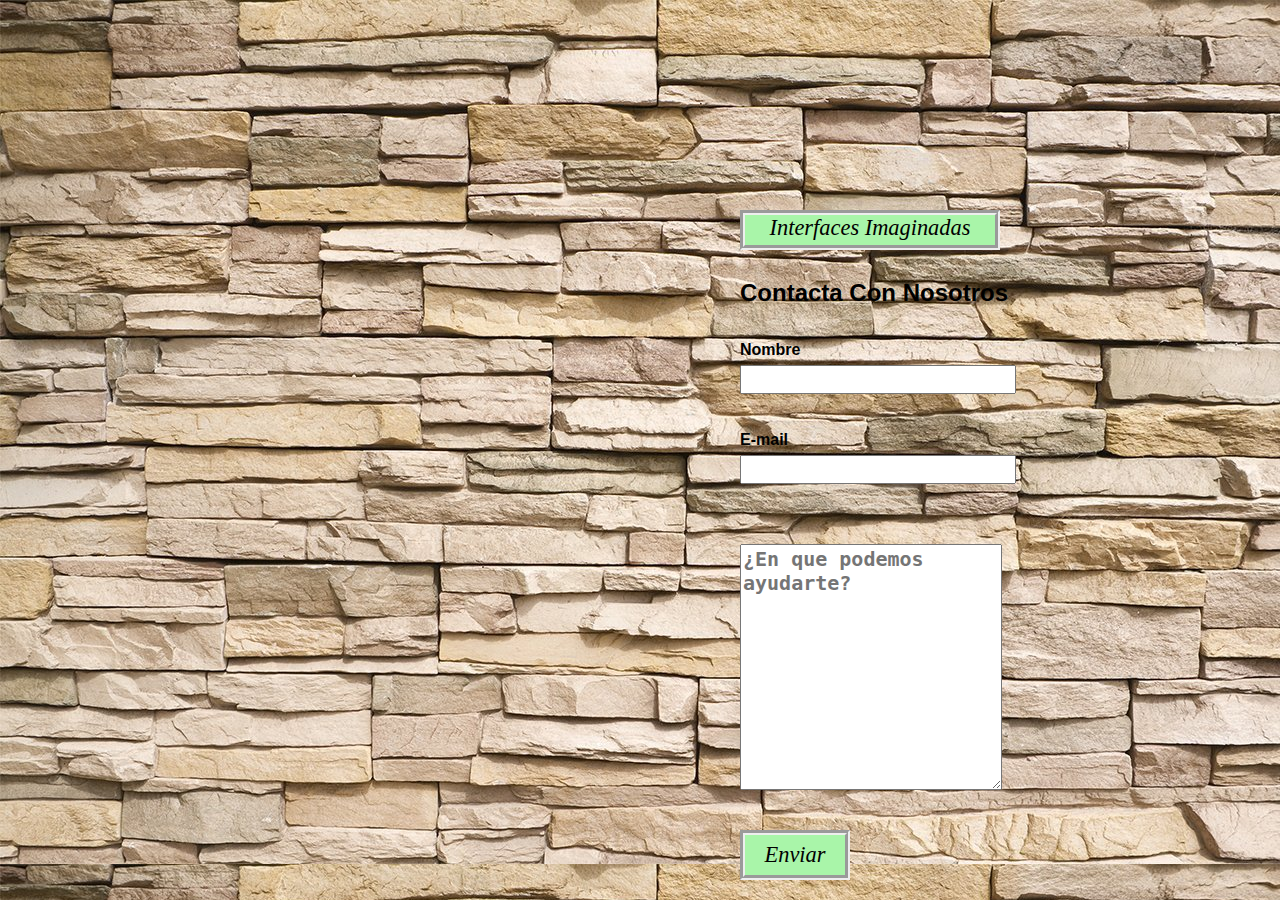
==== contacto.html @ e1ec5cf4 "Rename Contacto.html to contacto.html" ====
<html>

<head>
<link rel="stylesheet" type="text/css" href="MiEstiloQuienes.css" />
<h1>

Interfaces Imaginadas

</h1>
<h2>
Contacta Con Nosotros
</h2>

</head>
<body>


		<form   class = "Enviar" name="Enviar" method="post" >

			  Nombre<br>
			  <input type="text" name="name" class="Name" ><br><br>
			  E-mail<br>
			  <input type="text" name="email" class="E-mail"><br><br>
			  <br>


				<textarea class="ayuda" id="message" name="message" placeholder="¿En que podemos ayudarte?" rows="10"></textarea><br>
			  <input type="submit" value="Enviar" class="button">



		</form>

</body>
</html>
---- MiEstiloQuienes.css ----
h1{



	background:#A9F5A9 ;
	margin-top: 60px;
	width: 250px;
	height: 30px;
	text-align:center;
	font:italic normal 1.4em georgia;
	border:  5px groove;
}







body
{	position: absolute;
	background-image: url("Imagenes/marron.jpg");		
	line-height: 1.88889;
	font-family: Arial;
	margin: 0; 
	padding: 0;
	width: 400;
	heigth: 400;
	margin-left:740px;
	margin-top:150px;
}

p
{
	color: #6E6E6E;
	background: white;
	margin-bottom:0px; 
	margin-top:0px;
	text-align: justify;
    	border-right-style: solid;
    	border-left-style: solid;   	
	padding:0px 40px;
	heigth: 0;
}

.user{

font-weight:bold;
font-size:20px;

}
.passwd{
font-weight:bold;
font-size:20px;
}

form{

font-weight:bold;
}

.button{


	background:#A9F5A9 ;
	margin-top: 40px;
	width: 110px;
	height: 50px;
	text-align:center;
	font:italic normal 1.4em georgia;
	border:  5px groove;
}

.button2{


	background:#A9F5A9 ;
	margin-top: 10px;
	width: 200px;
	height: 50px;
	text-align:center;
	font:italic normal 1.4em georgia;
	border:  5px groove;
}

.ayuda{

font-weight:bold;
font-size:20px ;


}
.Name{

font-weight:bold;
font-size:20px;
}
.E-mail{

font-weight:bold;
font-size:20px;
}
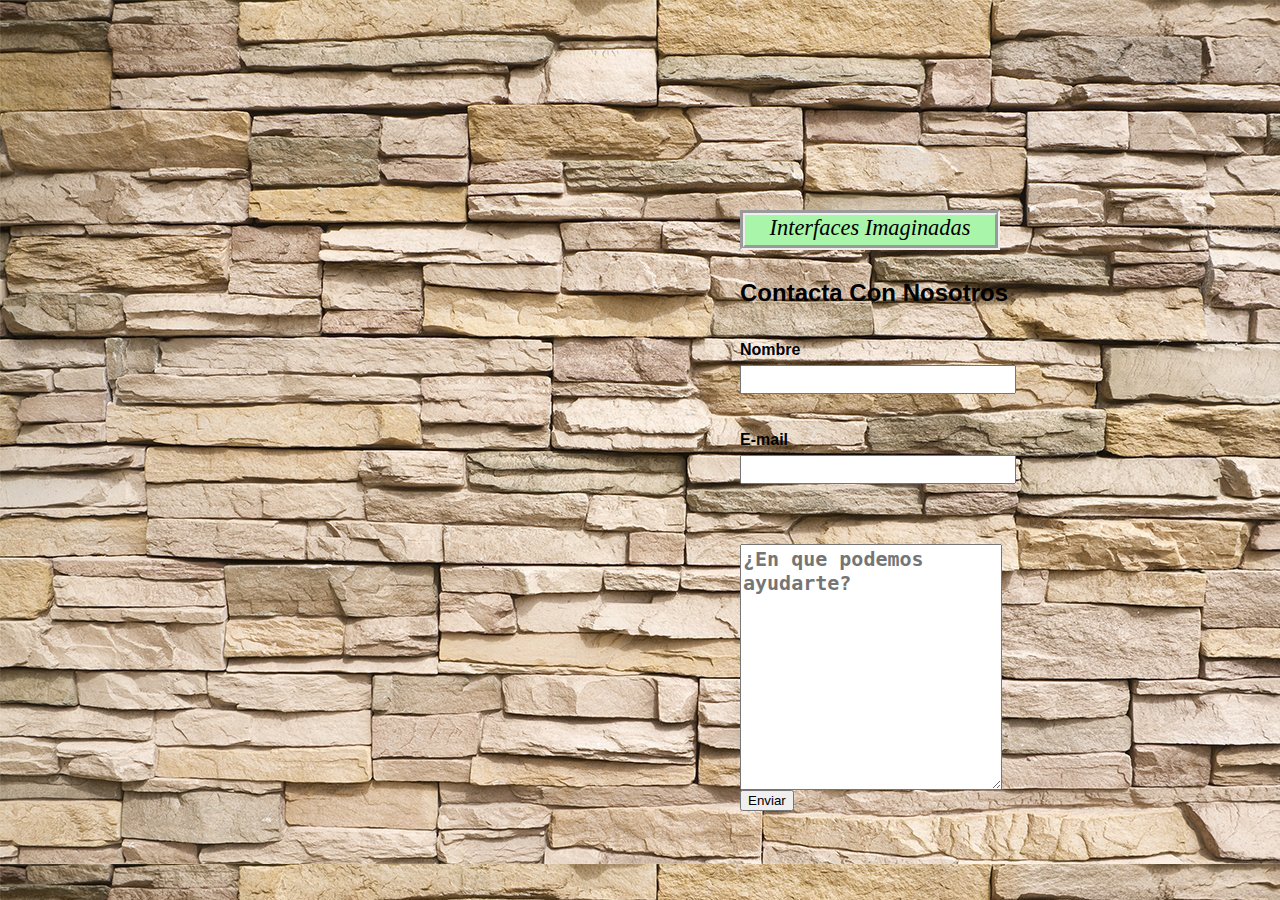
==== commit 8c32897a: "Update contacto.html" ====
--- a/contacto.html
+++ b/contacto.html
@@ -16,7 +16,7 @@
 <body>
 
 
-		<form   class = "Enviar" name="Enviar" method="post" >
+		<form    class = "Enviar" name="Enviar"  >
 
 			  Nombre<br>
 			  <input type="text" name="name" class="Name" ><br><br>
@@ -26,9 +26,21 @@
 
 
 				<textarea class="ayuda" id="message" name="message" placeholder="¿En que podemos ayudarte?" rows="10"></textarea><br>
-			  <input type="submit" value="Enviar" class="button">
+			  <input name ="button1" type="submit" value="Enviar" id="button3" onclick="myFunction();"/>
+			
+		
+		</form>
 
 
+
+	
+
+<script>
+function myFunction(){
+alert("El mensaje se ha enviado correctamente");
+};
+
+</script>
 
 		</form>
 
--- a/MiEstiloQuienes.css
+++ b/MiEstiloQuienes.css
@@ -59,7 +59,7 @@
 font-weight:bold;
 }
 
-.button{
+#button{
 
 
 	background:#A9F5A9 ;
@@ -71,7 +71,7 @@
 	border:  5px groove;
 }
 
-.button2{
+#button2{
 
 
 	background:#A9F5A9 ;
@@ -99,4 +99,4 @@
 
 font-weight:bold;
 font-size:20px;
-}+}
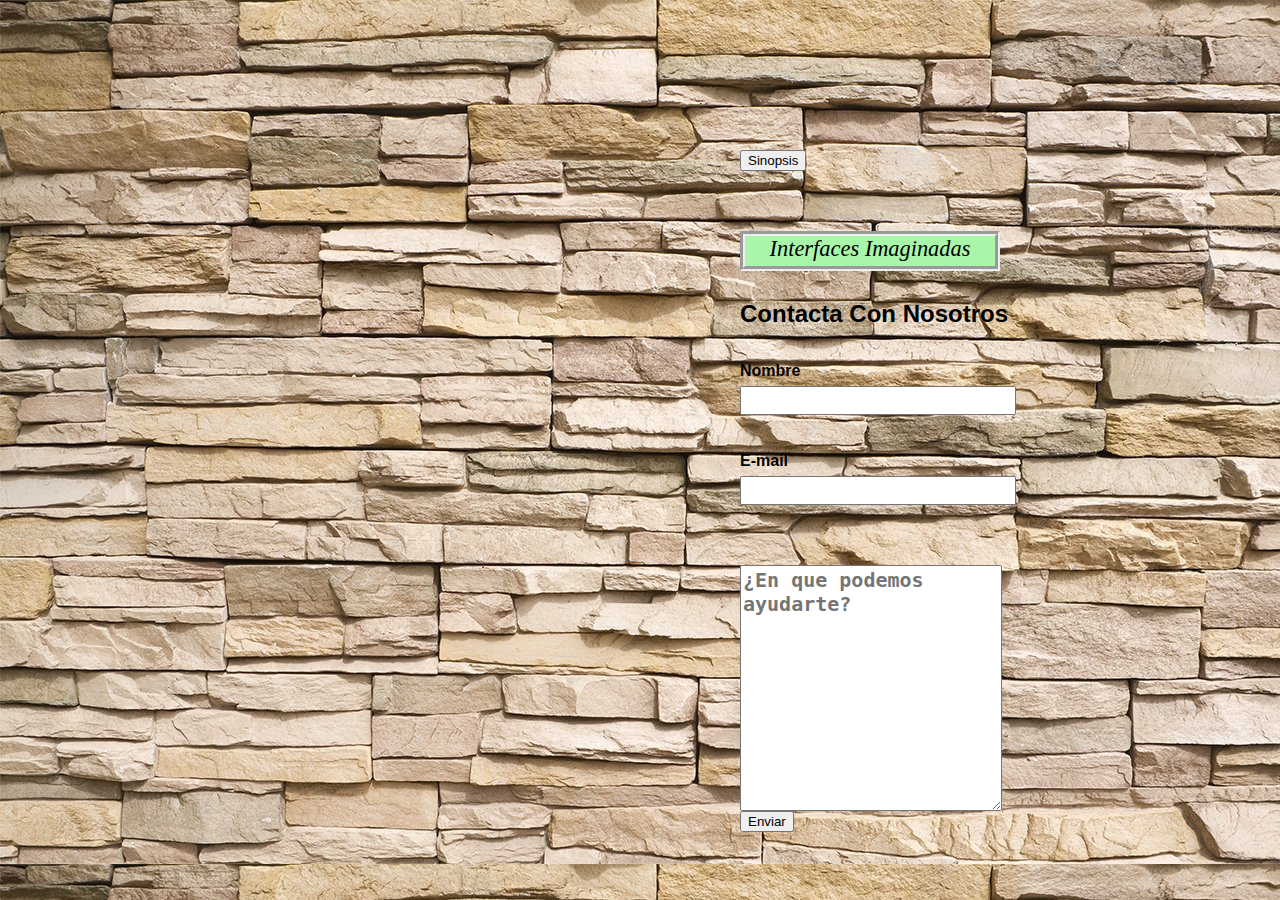
==== commit 97890576: "Update contacto.html" ====
--- a/contacto.html
+++ b/contacto.html
@@ -3,6 +3,10 @@
 
 <head>
 <link rel="stylesheet" type="text/css" href="MiEstiloQuienes.css" />
+	 <form action="index.html">
+
+<input type="submit" value="Sinopsis"  class="button">
+</form>
 <h1>
 
 Interfaces Imaginadas
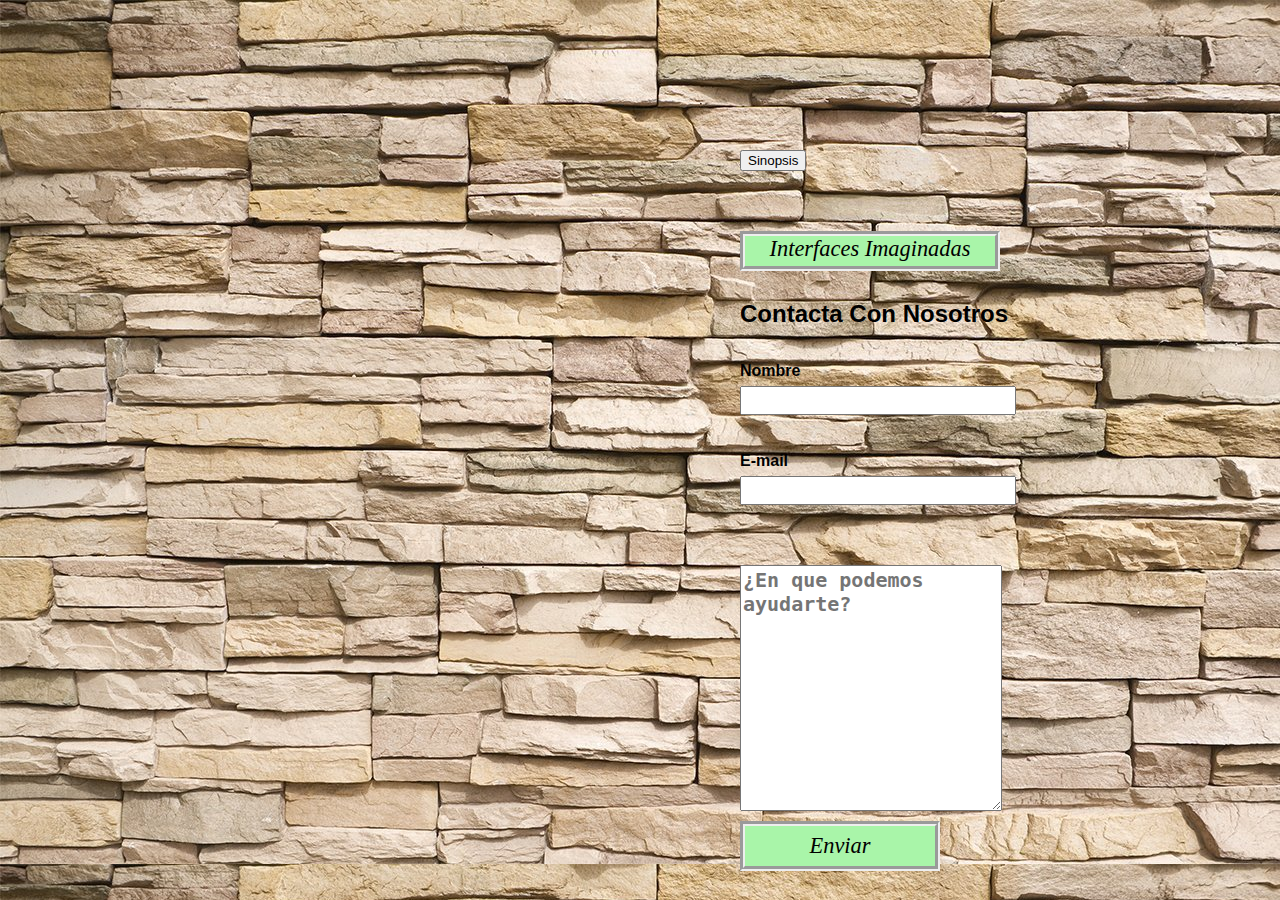
==== commit 4e851640: "Update contacto.html" ====
--- a/contacto.html
+++ b/contacto.html
@@ -5,7 +5,7 @@
 <link rel="stylesheet" type="text/css" href="MiEstiloQuienes.css" />
 	 <form action="index.html">
 
-<input type="submit" value="Sinopsis"  class="button">
+<input type="submit" value="Sinopsis"  id="button">
 </form>
 <h1>
 
--- a/MiEstiloQuienes.css
+++ b/MiEstiloQuienes.css
@@ -59,7 +59,7 @@
 font-weight:bold;
 }
 
-#button{
+#button1{
 
 
 	background:#A9F5A9 ;
@@ -72,6 +72,30 @@
 }
 
 #button2{
+
+
+	background:#A9F5A9 ;
+	margin-top: 10px;
+	width: 200px;
+	height: 50px;
+	text-align:center;
+	font:italic normal 1.4em georgia;
+	border:  5px groove;
+}
+
+#button3{
+
+
+	background:#A9F5A9 ;
+	margin-top: 10px;
+	width: 200px;
+	height: 50px;
+	text-align:center;
+	font:italic normal 1.4em georgia;
+	border:  5px groove;
+}
+
+.button{
 
 
 	background:#A9F5A9 ;
